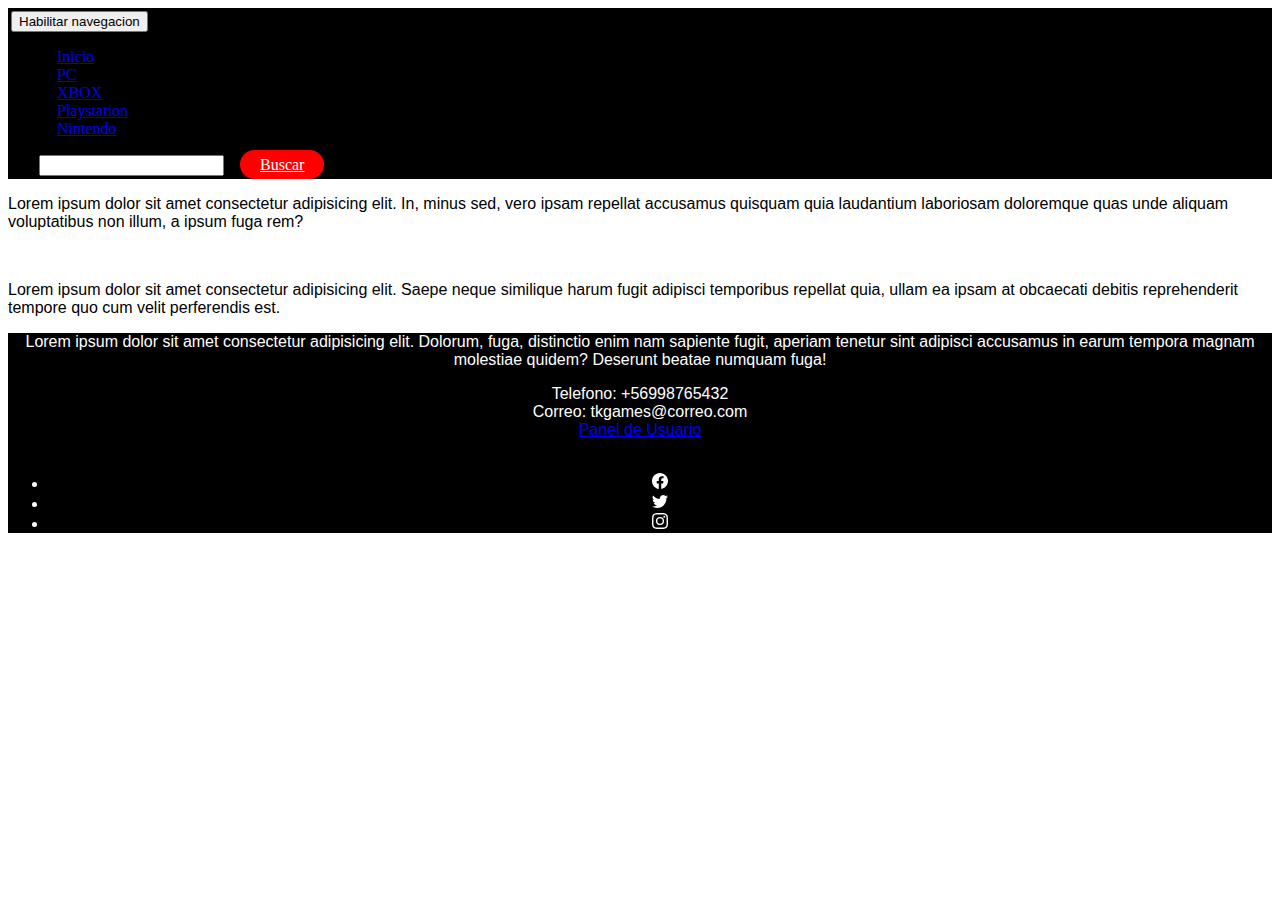
==== index.html @ 2af424e3 "Version 1" ====
<!DOCTYPE html>
<html lang="en">
<head>
    <meta charset="UTF-8">
    <meta http-equiv="X-UA-Compatible" content="IE=edge">
    <meta name="viewport" content="width=device-width, initial-scale=1.0">
    <title>Inicio</title>
        <link href="https://cdn.jsdelivr.net/npm/bootstrap@5.1.3/dist/css/bootstrap.min.css" rel="stylesheet" integrity="sha384-1BmE4kWBq78iYhFldvKuhfTAU6auU8tT94WrHftjDbrCEXSU1oBoqyl2QvZ6jIW3" crossorigin="anonymous">
    <link rel="stylesheet" href="estilos.css">
    <link rel="stylesheet" href="nav.css">
    <script src="https://code.jquery.com/jquery-3.6.0.js" integrity="sha256-H+K7U5CnXl1h5ywQfKtSj8PCmoN9aaq30gDh27Xc0jk=" crossorigin="anonymous"></script>
    <script type="text/javascript">
        $(document).ready(function()
        {
            $(".fadein").fadeIn(1000)
        });
        </script>
</head>

<body class="d-flex flex-column min-vh-100">

<!--Logo-->

<div class="container-fluid" style="text-align: center; background-color: black;">
            <div class="fadein"><img src="img/logo1.png" style="width: 400px;height: 65px;margin: 11px;padding: -1px;text-align: center;"></div>
            </div>
</div>


<!--Barra de Navegacion-->


    <nav class="navbar navbar-dark navbar-expand-md navigation-clean-search" style="padding: 3px;margin: 0px; background-color: black;">
        <div class="container"><button data-bs-toggle="collapse" class="navbar-toggler" data-bs-target="#navcol-1"><span class="visually-hidden">Habilitar navegacion</span><span class="navbar-toggler-icon"></span></button>
            <div class="collapse navbar-collapse" id="navcol-1">
                <ul class="navbar-nav">
                    <li class="nav-item"><a class="nav-link active" href="#">Inicio</a></li>
                    <li class="nav-item"><a class="nav-link" href="#">PC</a></li>
                    <li class="nav-item"><a class="nav-link" href="#">XBOX</a></li>
                    <li class="nav-item"><a class="nav-link" href="#">Playstation</a></li>
                    <li class="nav-item"><a class="nav-link" href="#">Nintendo</a></li>
                </ul>

                <form class="me-auto search-form" target="_self">
                    <div class="d-flex align-items-center"><label class="form-label d-flex mb-0" for="search-field"></label></div>
                </form><i class="fa fa-search"></i><span class="navbar-text">
                    <svg xmlns="http://www.w3.org/2000/svg" width="16" height="16" fill="currentColor" class="bi bi-search" viewBox="0 0 16 16" width="500px">
                        <path d="M11.742 10.344a6.5 6.5 0 1 0-1.397 1.398h-.001c.03.04.062.078.098.115l3.85 3.85a1 1 0 0 0 1.415-1.414l-3.85-3.85a1.007 1.007 0 0 0-.115-.1zM12 6.5a5.5 5.5 0 1 1-11 0 5.5 5.5 0 0 1 11 0z"/>
                    </svg>
                    &nbsp;
                </span><input type="search" id="search-field" class="search-field" name="search"><span class="navbar-text">&nbsp; &nbsp;&nbsp;</span><a class="btn btn-light action-button" role="button" href="#" style="background: rgb(255, 0, 0);border-bottom-color: rgb(255, 73, 73);height: 37px;width: 82.1094px;padding: 6px 20px;">Buscar</a>
                

            </div>
        </div>
    </nav>
</div>


<!-- Seccion Articulos -->

<section class="article-lista">
<div class="container">
    <p>Lorem ipsum dolor sit amet consectetur adipisicing elit. In, minus sed, vero ipsam repellat accusamus quisquam quia laudantium laboriosam doloremque quas unde aliquam voluptatibus non illum, a ipsum fuga rem?</p>

    <br>

    <p>Lorem ipsum dolor sit amet consectetur adipisicing elit. Saepe neque similique harum fugit adipisci temporibus repellat quia, ullam ea ipsam at obcaecati debitis reprehenderit tempore quo cum velit perferendis est.</p>

</div>
</section>



<!-- Footer -->

<footer class="footer-lista">
<div class="container">

    <p>Lorem ipsum dolor sit amet consectetur adipisicing elit. Dolorum, fuga, distinctio enim nam sapiente fugit, aperiam tenetur sint adipisci accusamus in earum tempora magnam molestiae quidem? Deserunt beatae numquam fuga!</p>
</div>

<!-- Texto Info Footer -->
<p class="margenfooter">
Telefono: +56998765432
<br>
Correo: tkgames@correo.com

<br>

<a href="user.html">Panel de Usuario</a>
</p>

<br>

<!-- Lista No Ordenada (Redes Sociales...etc) -->
<ul class="list-inline">
    <li class="list-inline-item me-4"><svg class="bi bi-facebook" xmlns="http://www.w3.org/2000/svg" width="1em" height="1em" fill="currentColor" viewBox="0 0 16 16">
            <path d="M16 8.049c0-4.446-3.582-8.05-8-8.05C3.58 0-.002 3.603-.002 8.05c0 4.017 2.926 7.347 6.75 7.951v-5.625h-2.03V8.05H6.75V6.275c0-2.017 1.195-3.131 3.022-3.131.876 0 1.791.157 1.791.157v1.98h-1.009c-.993 0-1.303.621-1.303 1.258v1.51h2.218l-.354 2.326H9.25V16c3.824-.604 6.75-3.934 6.75-7.951z"></path>
        </svg></li>
    <li class="list-inline-item me-4"><svg class="bi bi-twitter" xmlns="http://www.w3.org/2000/svg" width="1em" height="1em" fill="currentColor" viewBox="0 0 16 16">
            <path d="M5.026 15c6.038 0 9.341-5.003 9.341-9.334 0-.14 0-.282-.006-.422A6.685 6.685 0 0 0 16 3.542a6.658 6.658 0 0 1-1.889.518 3.301 3.301 0 0 0 1.447-1.817 6.533 6.533 0 0 1-2.087.793A3.286 3.286 0 0 0 7.875 6.03a9.325 9.325 0 0 1-6.767-3.429 3.289 3.289 0 0 0 1.018 4.382A3.323 3.323 0 0 1 .64 6.575v.045a3.288 3.288 0 0 0 2.632 3.218 3.203 3.203 0 0 1-.865.115 3.23 3.23 0 0 1-.614-.057 3.283 3.283 0 0 0 3.067 2.277A6.588 6.588 0 0 1 .78 13.58a6.32 6.32 0 0 1-.78-.045A9.344 9.344 0 0 0 5.026 15z"></path>
        </svg></li>
    <li class="list-inline-item"><svg class="bi bi-instagram" xmlns="http://www.w3.org/2000/svg" width="1em" height="1em" fill="currentColor" viewBox="0 0 16 16">
            <path d="M8 0C5.829 0 5.556.01 4.703.048 3.85.088 3.269.222 2.76.42a3.917 3.917 0 0 0-1.417.923A3.927 3.927 0 0 0 .42 2.76C.222 3.268.087 3.85.048 4.7.01 5.555 0 5.827 0 8.001c0 2.172.01 2.444.048 3.297.04.852.174 1.433.372 1.942.205.526.478.972.923 1.417.444.445.89.719 1.416.923.51.198 1.09.333 1.942.372C5.555 15.99 5.827 16 8 16s2.444-.01 3.298-.048c.851-.04 1.434-.174 1.943-.372a3.916 3.916 0 0 0 1.416-.923c.445-.445.718-.891.923-1.417.197-.509.332-1.09.372-1.942C15.99 10.445 16 10.173 16 8s-.01-2.445-.048-3.299c-.04-.851-.175-1.433-.372-1.941a3.926 3.926 0 0 0-.923-1.417A3.911 3.911 0 0 0 13.24.42c-.51-.198-1.092-.333-1.943-.372C10.443.01 10.172 0 7.998 0h.003zm-.717 1.442h.718c2.136 0 2.389.007 3.232.046.78.035 1.204.166 1.486.275.373.145.64.319.92.599.28.28.453.546.598.92.11.281.24.705.275 1.485.039.843.047 1.096.047 3.231s-.008 2.389-.047 3.232c-.035.78-.166 1.203-.275 1.485a2.47 2.47 0 0 1-.599.919c-.28.28-.546.453-.92.598-.28.11-.704.24-1.485.276-.843.038-1.096.047-3.232.047s-2.39-.009-3.233-.047c-.78-.036-1.203-.166-1.485-.276a2.478 2.478 0 0 1-.92-.598 2.48 2.48 0 0 1-.6-.92c-.109-.281-.24-.705-.275-1.485-.038-.843-.046-1.096-.046-3.233 0-2.136.008-2.388.046-3.231.036-.78.166-1.204.276-1.486.145-.373.319-.64.599-.92.28-.28.546-.453.92-.598.282-.11.705-.24 1.485-.276.738-.034 1.024-.044 2.515-.045v.002zm4.988 1.328a.96.96 0 1 0 0 1.92.96.96 0 0 0 0-1.92zm-4.27 1.122a4.109 4.109 0 1 0 0 8.217 4.109 4.109 0 0 0 0-8.217zm0 1.441a2.667 2.667 0 1 1 0 5.334 2.667 2.667 0 0 1 0-5.334z"></path>
        </svg></li>
</ul>




</footer>






    <script src="https://cdn.jsdelivr.net/npm/bootstrap@5.1.3/dist/js/bootstrap.bundle.min.js" integrity="sha384-ka7Sk0Gln4gmtz2MlQnikT1wXgYsOg+OMhuP+IlRH9sENBO0LRn5q+8nbTov4+1p" crossorigin="anonymous"></script>

</body>
</html>
---- estilos.css ----
.article-lista{
    font-family: Arial, Helvetica, sans-serif;


}



.footer-lista{
    background-color: black;
    color: white;
    font-family: Arial, Helvetica, sans-serif; 
    margin-top: auto;
    text-align: center;
}

.margenfooter{
    margin-bottom: 0 ;
}

.fadein{
    display: none;
}
---- nav.css ----
/* BARRA NAV */

.navigation-clean-search.navbar .navbar-nav .nav-link {
    padding-left: 6px;
    padding-right: 11px;
}


  /* BOTON DE BUSQUEDA */

.navigation-clean-search .action-button, .navigation-clean-button .action-button:active {
    background: #ff0000;
    border-radius: 20px;
    font-size: inherit;
    color: #fff !important;
    box-shadow: none;
    border: none;
    text-shadow: none;
}
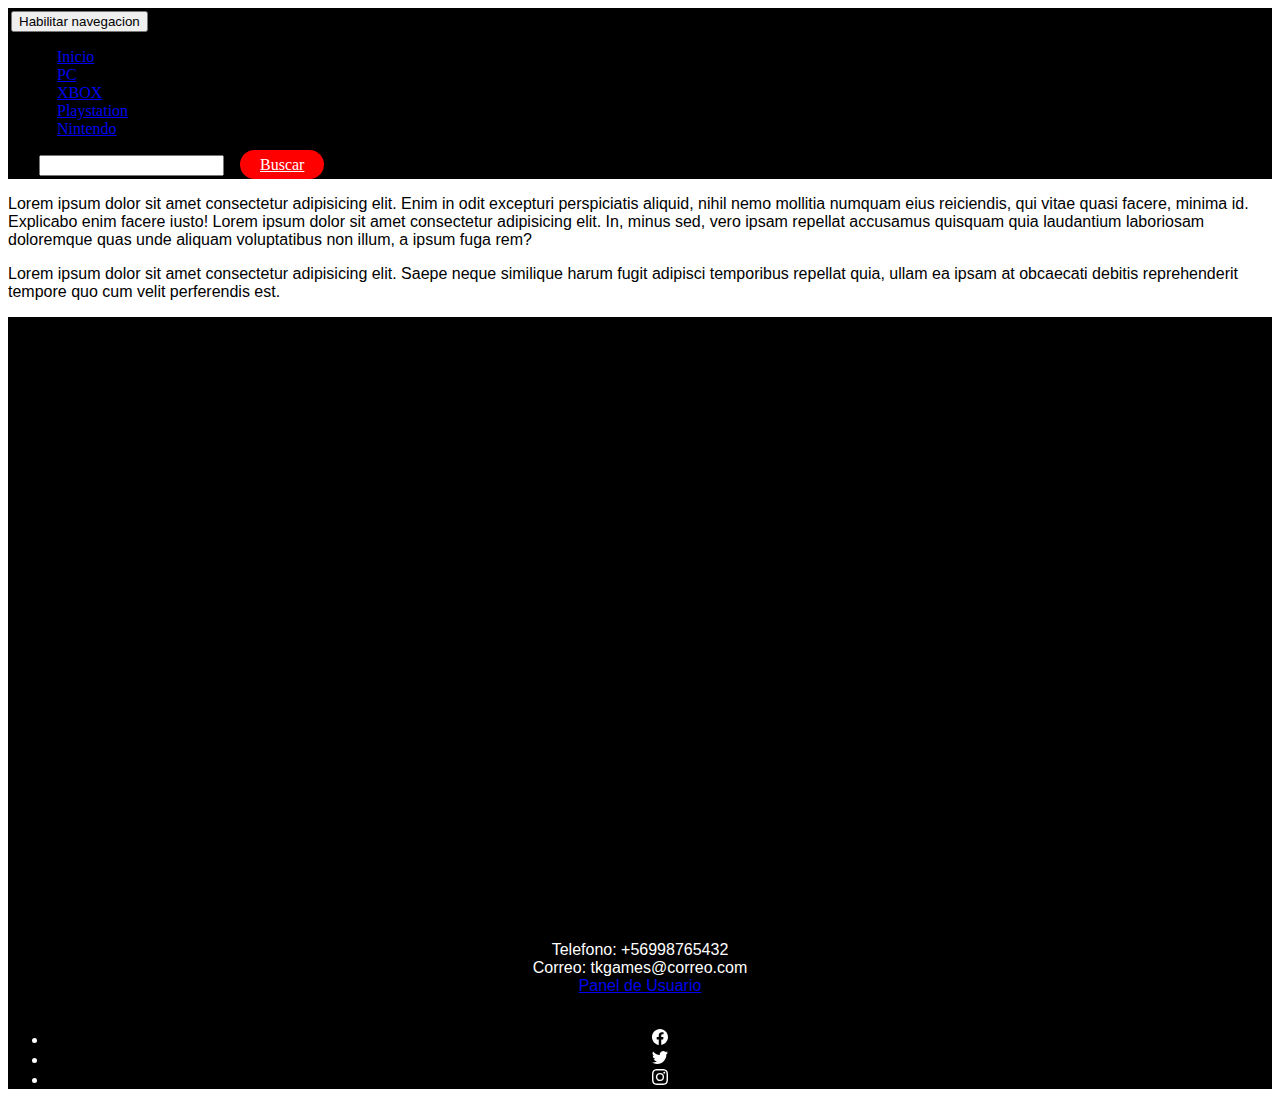
==== commit a235e1e4: "Videos" ====
--- a/index.html
+++ b/index.html
@@ -61,12 +61,14 @@
 
 <section class="article-lista">
 <div class="container">
-    <p>Lorem ipsum dolor sit amet consectetur adipisicing elit. In, minus sed, vero ipsam repellat accusamus quisquam quia laudantium laboriosam doloremque quas unde aliquam voluptatibus non illum, a ipsum fuga rem?</p>
-
-    <br>
-
+    <div class="row">
+        <div class="col-sm">
+            <p>Lorem ipsum dolor sit amet consectetur adipisicing elit. Enim in odit excepturi perspiciatis aliquid, nihil nemo mollitia numquam eius reiciendis, qui vitae quasi facere, minima id. Explicabo enim facere iusto! Lorem ipsum dolor sit amet consectetur adipisicing elit. In, minus sed, vero ipsam repellat accusamus quisquam quia laudantium laboriosam doloremque quas unde aliquam voluptatibus non illum, a ipsum fuga rem?</p>
+        </div>
+        <div class="col-sm">
     <p>Lorem ipsum dolor sit amet consectetur adipisicing elit. Saepe neque similique harum fugit adipisci temporibus repellat quia, ullam ea ipsam at obcaecati debitis reprehenderit tempore quo cum velit perferendis est.</p>
-
+        </div>
+    </div>
 </div>
 </section>
 
@@ -75,10 +77,16 @@
 <!-- Footer -->
 
 <footer class="footer-lista">
+
 <div class="container">
-
-    <p>Lorem ipsum dolor sit amet consectetur adipisicing elit. Dolorum, fuga, distinctio enim nam sapiente fugit, aperiam tenetur sint adipisci accusamus in earum tempora magnam molestiae quidem? Deserunt beatae numquam fuga!</p>
-</div>
+    <div class="row">
+        <div class="col-sm">
+            <iframe width="400" height="300" src="https://www.youtube.com/embed/e_E9W2vsRbQ" title="YouTube video player" frameborder="0" allow="accelerometer; autoplay; clipboard-write; encrypted-media; gyroscope; picture-in-picture" allowfullscreen></iframe>
+        </div>
+        <div class="col-sm">
+            <iframe width="400" height="300" src="https://www.youtube.com/embed/qKaNGhDPErQ" title="YouTube video player" frameborder="0" allow="accelerometer; autoplay; clipboard-write; encrypted-media; gyroscope; picture-in-picture" allowfullscreen></iframe>
+        </div>
+    </div>
 
 <!-- Texto Info Footer -->
 <p class="margenfooter">
--- a/estilos.css
+++ b/estilos.css
@@ -1,6 +1,6 @@
 .article-lista{
     font-family: Arial, Helvetica, sans-serif;
-
+    margin: auto;
 
 }
 
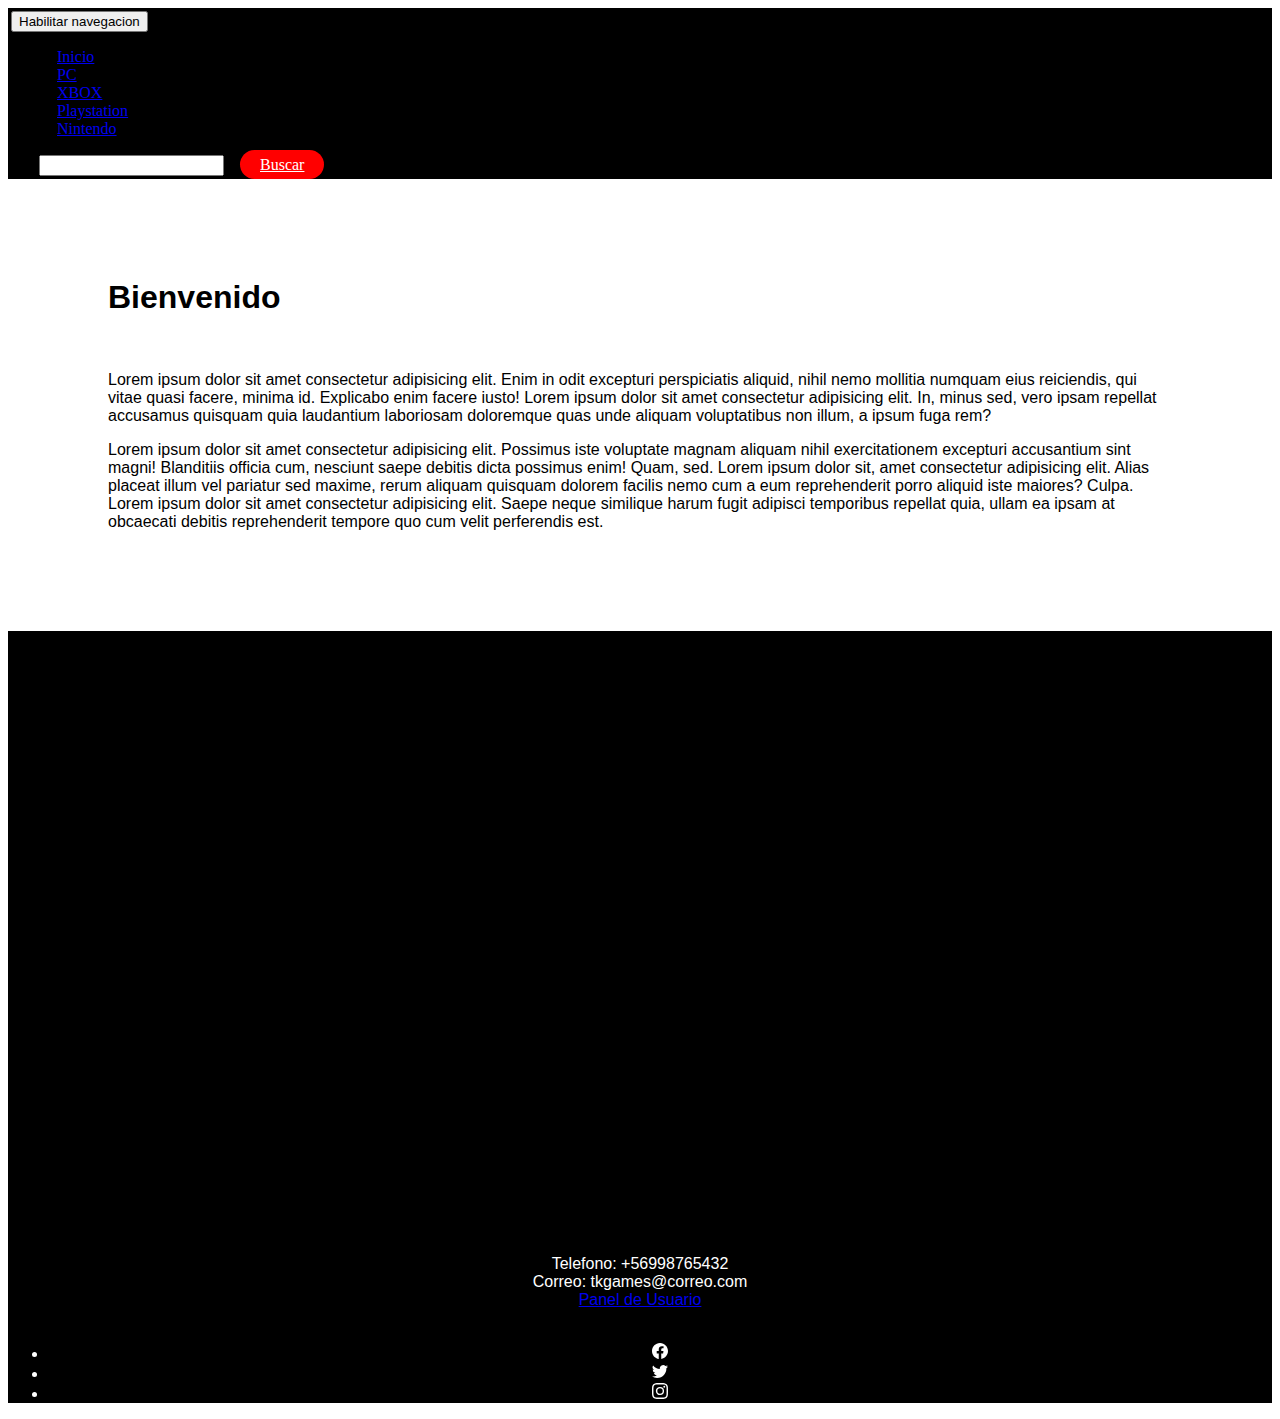
==== commit d1243e05: "Formulario y Validacion" ====
--- a/index.html
+++ b/index.html
@@ -59,14 +59,18 @@
 
 <!-- Seccion Articulos -->
 
+
 <section class="article-lista">
+    
 <div class="container">
     <div class="row">
         <div class="col-sm">
+            <h1>Bienvenido</h1>
+            <br>
             <p>Lorem ipsum dolor sit amet consectetur adipisicing elit. Enim in odit excepturi perspiciatis aliquid, nihil nemo mollitia numquam eius reiciendis, qui vitae quasi facere, minima id. Explicabo enim facere iusto! Lorem ipsum dolor sit amet consectetur adipisicing elit. In, minus sed, vero ipsam repellat accusamus quisquam quia laudantium laboriosam doloremque quas unde aliquam voluptatibus non illum, a ipsum fuga rem?</p>
         </div>
         <div class="col-sm">
-    <p>Lorem ipsum dolor sit amet consectetur adipisicing elit. Saepe neque similique harum fugit adipisci temporibus repellat quia, ullam ea ipsam at obcaecati debitis reprehenderit tempore quo cum velit perferendis est.</p>
+    <p>Lorem ipsum dolor sit amet consectetur adipisicing elit. Possimus iste voluptate magnam aliquam nihil exercitationem excepturi accusantium sint magni! Blanditiis officia cum, nesciunt saepe debitis dicta possimus enim! Quam, sed. Lorem ipsum dolor sit, amet consectetur adipisicing elit. Alias placeat illum vel pariatur sed maxime, rerum aliquam quisquam dolorem facilis nemo cum a eum reprehenderit porro aliquid iste maiores? Culpa. Lorem ipsum dolor sit amet consectetur adipisicing elit. Saepe neque similique harum fugit adipisci temporibus repellat quia, ullam ea ipsam at obcaecati debitis reprehenderit tempore quo cum velit perferendis est.</p>
         </div>
     </div>
 </div>
--- a/estilos.css
+++ b/estilos.css
@@ -1,6 +1,6 @@
 .article-lista{
     font-family: Arial, Helvetica, sans-serif;
-    margin: auto;
+    margin: 100px;
 
 }
 
@@ -20,4 +20,12 @@
 
 .fadein{
     display: none;
+}
+
+article{
+    background-color: lightgrey;
+    border-color: black;
+    border: solid;
+    margin: 50px;
+    padding: 20px;
 }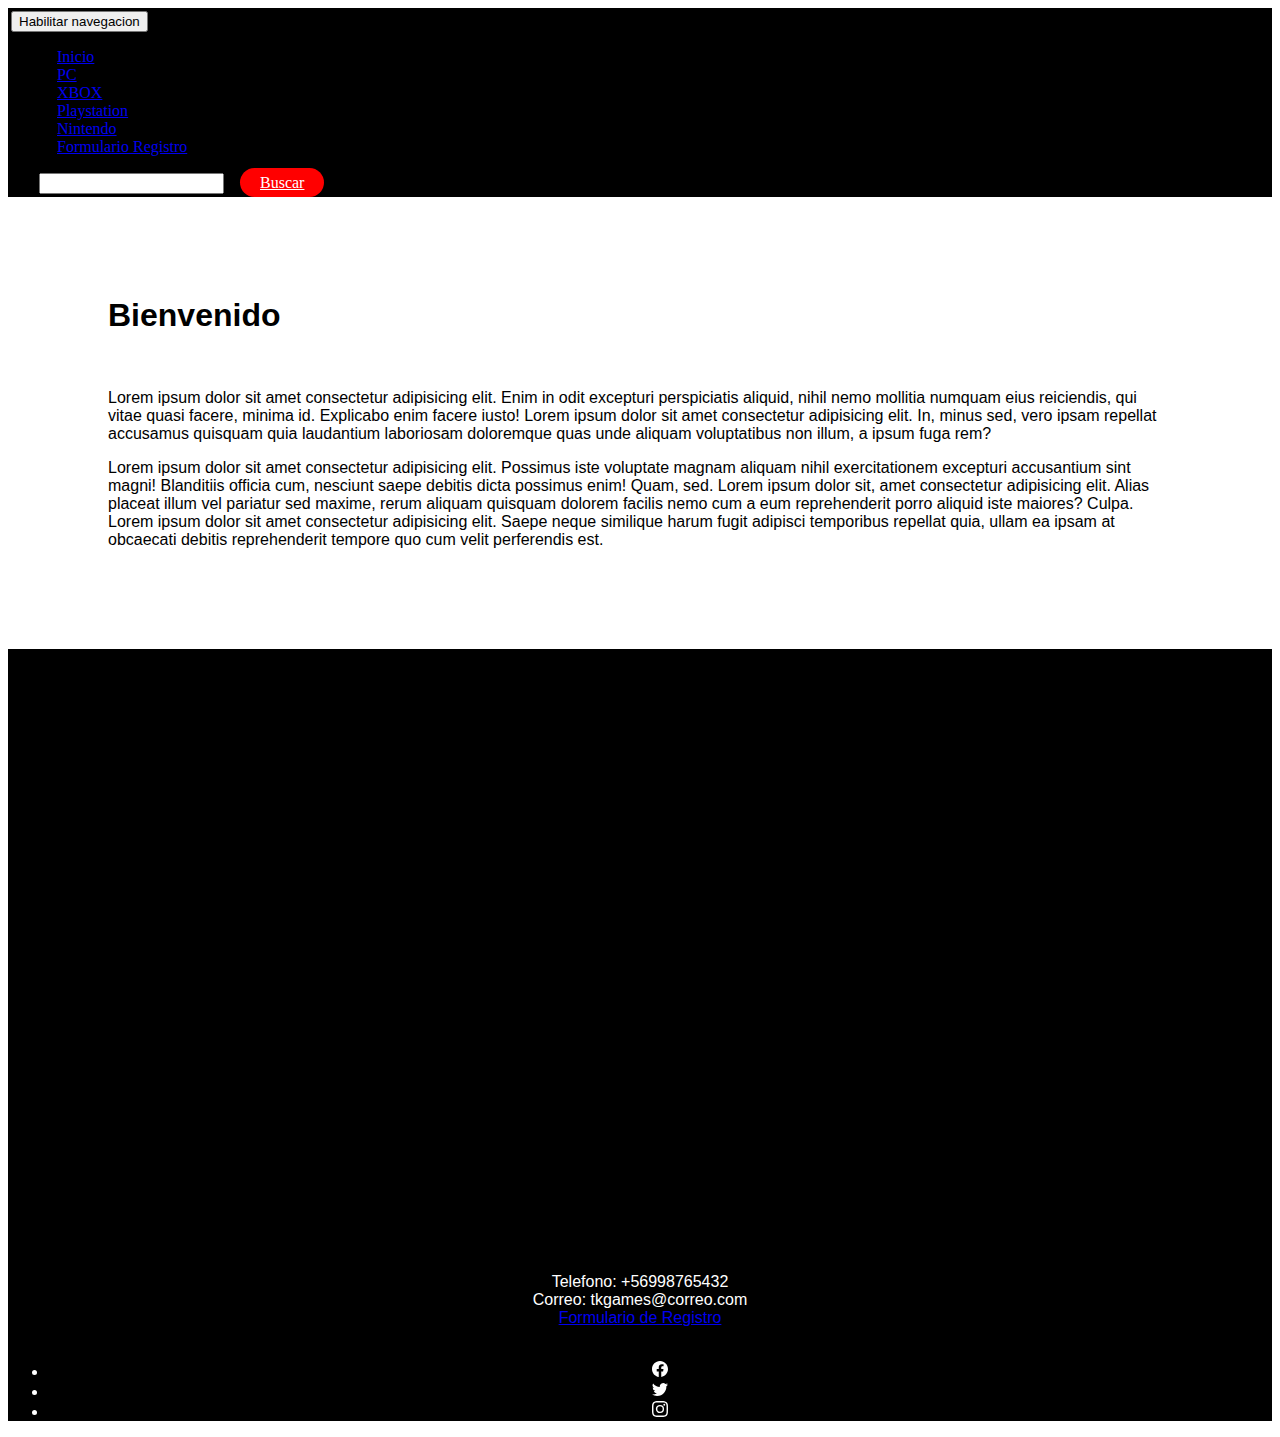
==== commit cbf8b28e: "Final" ====
--- a/index.html
+++ b/index.html
@@ -4,7 +4,7 @@
     <meta charset="UTF-8">
     <meta http-equiv="X-UA-Compatible" content="IE=edge">
     <meta name="viewport" content="width=device-width, initial-scale=1.0">
-    <title>Inicio</title>
+    <title>TK Games | Inicio</title>
         <link href="https://cdn.jsdelivr.net/npm/bootstrap@5.1.3/dist/css/bootstrap.min.css" rel="stylesheet" integrity="sha384-1BmE4kWBq78iYhFldvKuhfTAU6auU8tT94WrHftjDbrCEXSU1oBoqyl2QvZ6jIW3" crossorigin="anonymous">
     <link rel="stylesheet" href="estilos.css">
     <link rel="stylesheet" href="nav.css">
@@ -39,6 +39,7 @@
                     <li class="nav-item"><a class="nav-link" href="#">XBOX</a></li>
                     <li class="nav-item"><a class="nav-link" href="#">Playstation</a></li>
                     <li class="nav-item"><a class="nav-link" href="#">Nintendo</a></li>
+                    <li class="nav-item"><a class="nav-link" href="user.html">Formulario Registro</a></li>
                 </ul>
 
                 <form class="me-auto search-form" target="_self">
@@ -100,7 +101,7 @@
 
 <br>
 
-<a href="user.html">Panel de Usuario</a>
+<a href="user.html">Formulario de Registro</a>
 </p>
 
 <br>
--- a/estilos.css
+++ b/estilos.css
@@ -28,4 +28,13 @@
     border: solid;
     margin: 50px;
     padding: 20px;
+    border-radius: 10px;
+}
+
+h2{
+    text-align: center;
+}
+
+h4{
+    text-align: center;
 }